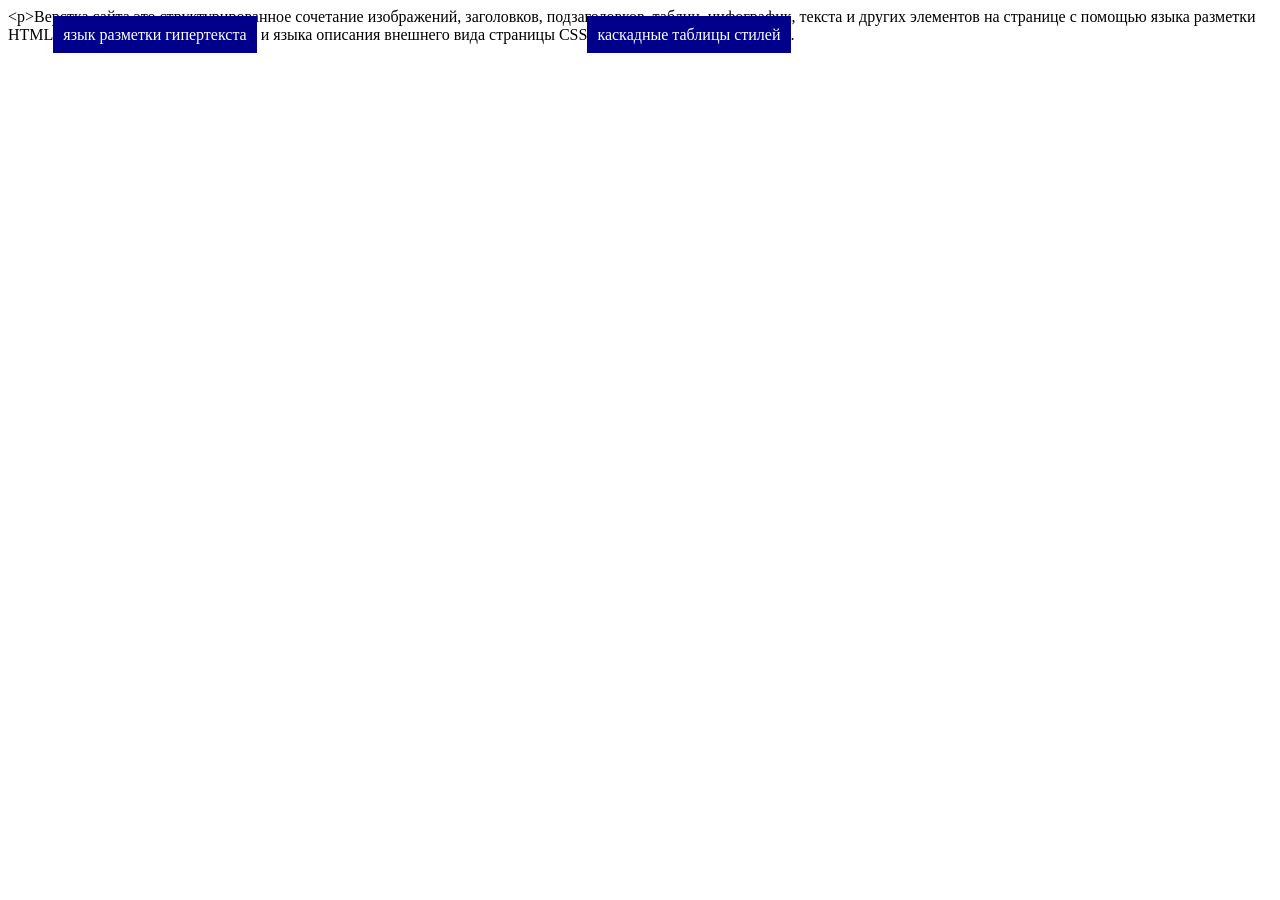
==== task2.html @ 3931876b "task 2, 5" ====
<!DOCTYPE html>
<html lang="en">

<head>
    <meta charset="UTF-8">
    <meta name="viewport" content="width=device-width, initial-scale=1.0">
    <link rel="stylesheet" href="css/task2.css">
    <script defer src="js/task2.js"></script>
    <title>Document</title>
</head>

<body>

    <р>Верстка сайта это структурированное сочетание изображений, заголовков, подзаголовков, таблиц, инфографик, текста
        и других элементов на странице с помощью языка разметки <span class="tooltip" data-tooltip="язык разметки гипертекста">HTML</span> и языка описания внешнего вида страницы<span
        class="tooltip" data-tooltip="каскадные таблицы стилей"> CSS</span>.</p>


</body>

</html>
---- css/task2.css ----
.tooltip::after {
content: attr(data-tooltip);
position: absolute;
bottom: 0;
left: 0;
z-index: 2;
max-width: 200px;
padding: 10px;
background-color:darkblue;
color: #fff;
pointer-events: none;
opacity: 1;
transition: transform 0.2s ease-out,
opacity 0.25 ease-out;
cursor: pointer;
position: relative;
}

tooltip-animated::after{
    transform: translateY(100%);
    opacity: 1;
}
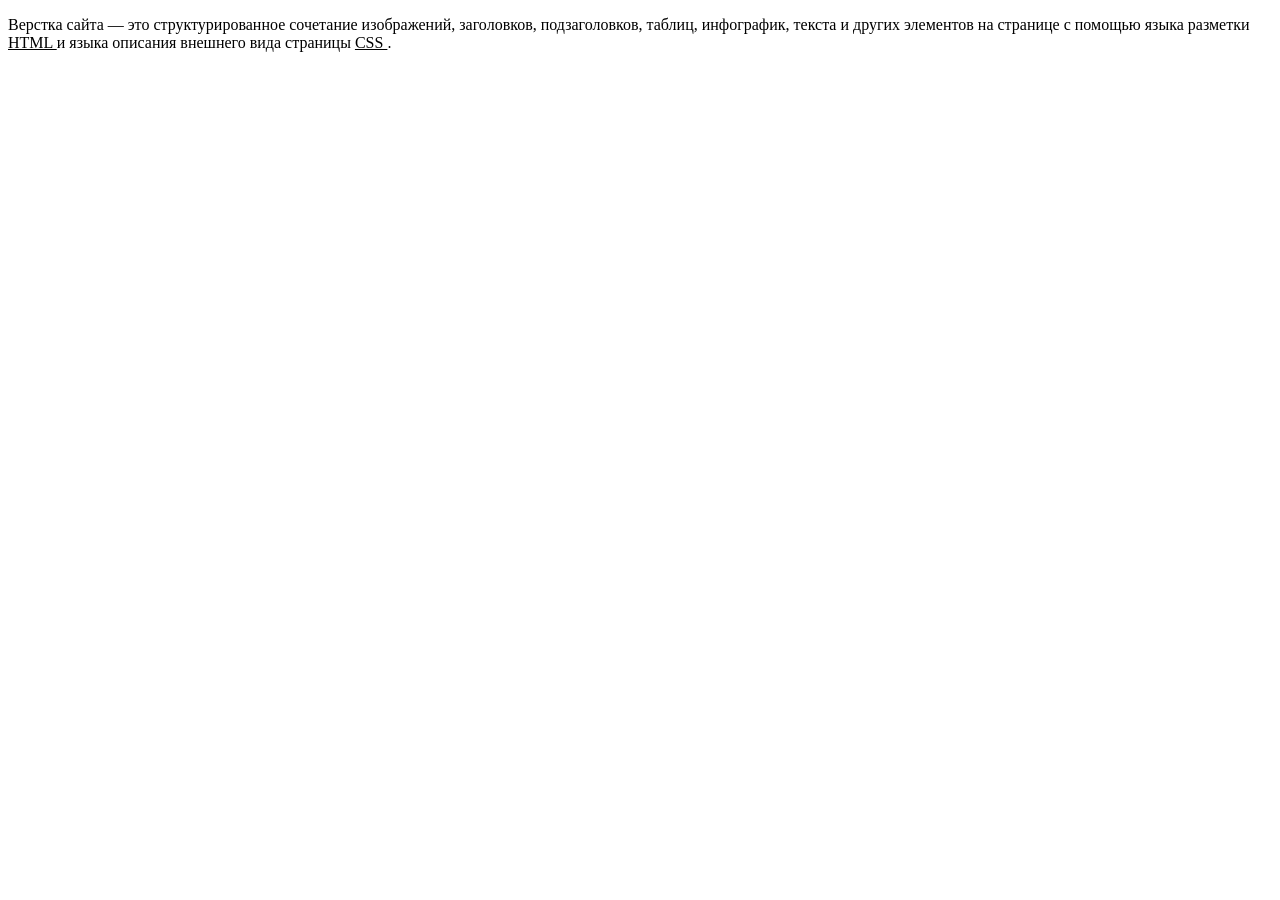
==== commit 0f9d151d: "task 2,5" ====
--- a/task2.html
+++ b/task2.html
@@ -1,21 +1,27 @@
 <!DOCTYPE html>
 <html lang="en">
-
 <head>
     <meta charset="UTF-8">
     <meta name="viewport" content="width=device-width, initial-scale=1.0">
     <link rel="stylesheet" href="css/task2.css">
-    <script defer src="js/task2.js"></script>
+   <script defer src="js/task2.js"></script>
     <title>Document</title>
 </head>
+<body>
+    <p>
+  Верстка сайта — это структурированное сочетание изображений,
+  заголовков, подзаголовков, таблиц, инфографик, текста и других
+  элементов на странице с помощью языка разметки
 
-<body>
+  <span class="tooltip" data-tooltip="язык разметки гипертекста">HTML
+  </span>
+  и языка описания внешнего вида страницы
+<span class="tooltip" data-tooltip="каскадные таблицы стилей">
+    CSS
+  </span>.
+</p>
 
-    <р>Верстка сайта это структурированное сочетание изображений, заголовков, подзаголовков, таблиц, инфографик, текста
-        и других элементов на странице с помощью языка разметки <span class="tooltip" data-tooltip="язык разметки гипертекста">HTML</span> и языка описания внешнего вида страницы<span
-        class="tooltip" data-tooltip="каскадные таблицы стилей"> CSS</span>.</p>
 
 
 </body>
-
 </html>
--- a/css/task2.css
+++ b/css/task2.css
@@ -10,15 +10,21 @@
 background-color:darkblue;
 color: #fff;
 pointer-events: none;
-opacity: 1;
-transition: transform 0.2s ease-out,
-opacity 0.25 ease-out;
-cursor: pointer;
-position: relative;
+opacity: 0;
+transition: transform 0.2s ease-out, opacity 0.25s ease-out;
 }
 
-tooltip-animated::after{
+.tooltip{
+position: relative;
+cursor: pointer;
+text-decoration-line: underline;
+
+
+}
+
+.tooltip-animated::after{
     transform: translateY(100%);
     opacity: 1;
 }
 
+
